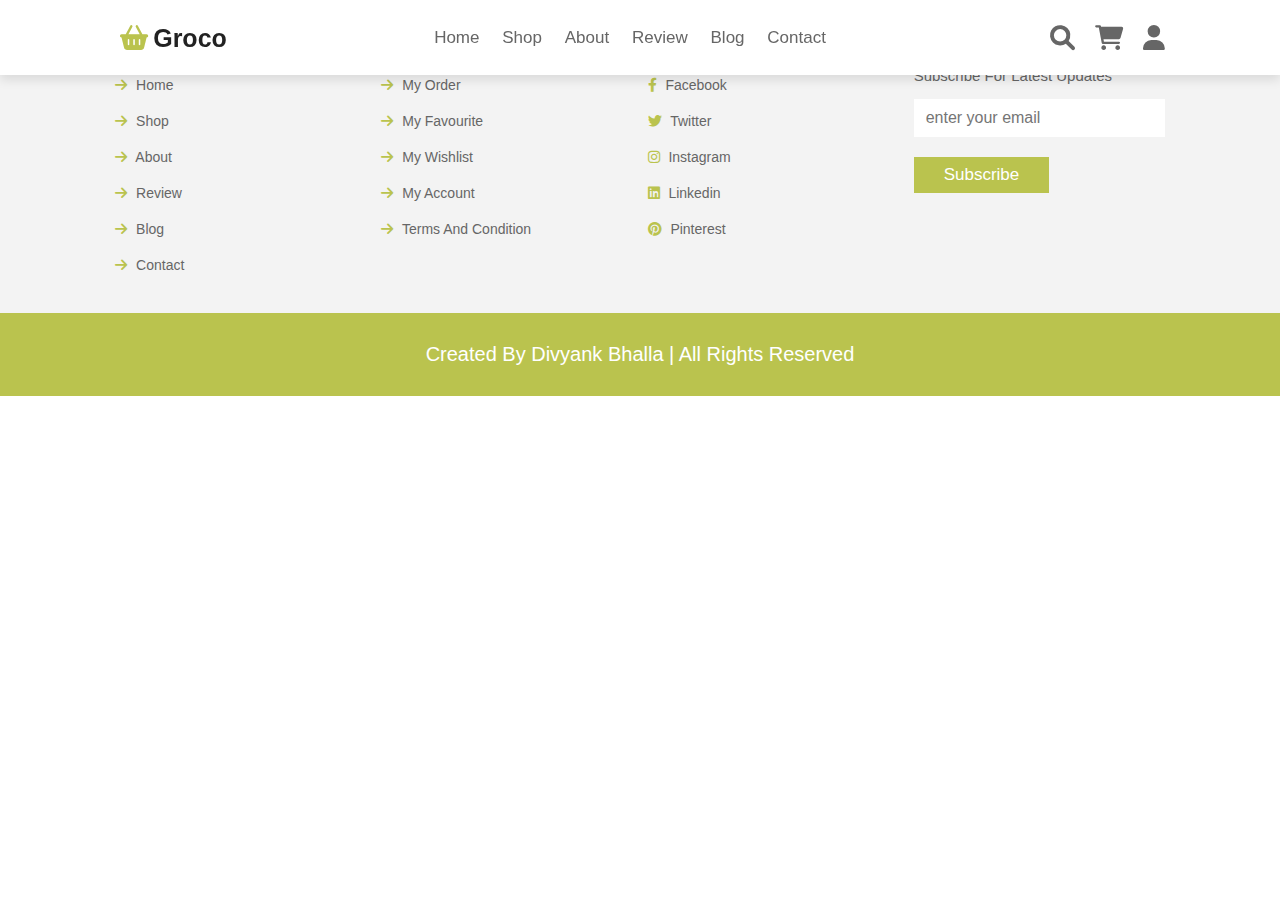
==== blog.html @ 3f5c7d15 "Add files via upload" ====
<!DOCTYPE html>
<html lang="en">
<head>
    <meta charset="UTF-8">
    <meta http-equiv="X-UA-Compatible" content="IE=edge">
    <meta name="viewport" content="width=device-width, initial-scale=1.0">
    <title>Grocery Website</title>

    <!-- Font Awesome Link -->
    <link rel="stylesheet" href="https://cdnjs.cloudflare.com/ajax/libs/font-awesome/6.0.0-beta2/css/all.min.css"/>
    <!-- custom css file link -->
    <link rel="stylesheet" href="css/style.css">
</head>
<body>

    <!-- header section starts -->

    <header class="header">

        <a href="index.html" class="logo"><i class="fas fa-shopping-basket"></i>groco</a>

        <nav class="navbar">
            <a href="index.html">home</a>
            <a href="shop.html">shop</a>
            <a href="about.html">about</a>
            <a href="review.html">review</a>
            <a href="blog.html">blog</a>
            <a href="contact.html">contact</a>
        </nav>

        <div class="icons">
            <div id="menu-btn" class="fas fa-bars"></div>
            <div id="search-btn" class="fas fa-search"></div>
            <div id="cart-btn" class="fas fa-shopping-cart"></div>
            <div id="login-btn" class="fas fa-user"></div>
        </div>

        <form action="" class="search-form">
            <input type="search" placeholder="search here..." id="search-box">
            <label for="search-box" class="fas fa-search"></label>
        </form>

        <div class="shopping-cart">
            <div class="box">
                <i class="fas fa-times"></i>
                <img src="image/cart-1.jpg" alt="">
                <div class="content">
                    <h3>organic food</h3>
                    <span class="quantity">1</span>
                    <span class="multiply">X</span>
                    <span class="price">INR 180</span>
                </div>
            </div>
            <div class="box">
                <i class="fas fa-times"></i>
                <img src="image/cart-2.jpg" alt="">
                <div class="content">
                    <h3>organic food</h3>
                    <span class="quantity">1</span>
                    <span class="multiply">X</span>
                    <span class="price">INR 180</span>
                </div>
            </div>
            <div class="box">
                <i class="fas fa-times"></i>
                <img src="image/cart-3.jpg" alt="">
                <div class="content">
                    <h3>organic food</h3>
                    <span class="quantity">1</span>
                    <span class="multiply">X</span>
                    <span class="price">INR 180</span>
                </div>
            </div>
            <h3 class="total"> total : <span>560</span></h3>
            <a href="#" class="btn">checkout cart</a>
        </div>

        <form action="" class="login-form">
            <h3>login form</h3>
            <input type="email" placeholder="enter your email" class="box">
            <input type="password" placeholder="enter your password" class="box">
            <div class="remember">
                <input type="checkbox" name="" id="remember-me">
                <label for="remember-me">remember me</label>
            </div>
            <input type="submit" value="login now" class="btn">
            <p>forget password? <a href="#">click here</a></p>
            <p>don't have an account? <a href="#">create one</a></p>
        </form>

    </header>

    <!-- header section ends -->





    <!-- footer section starts -->

    <section class="footer">

        <div class="box-container">

            <div class="box">
                <h3>quick links</h3>
                <a href="index.html"><i class="fas fa-arrow-right"></i> home</a>
                <a href="shop.html"><i class="fas fa-arrow-right"></i> shop</a>
                <a href="about.html"><i class="fas fa-arrow-right"></i> about</a>
                <a href="review.html"><i class="fas fa-arrow-right"></i> review</a>
                <a href="blog.html"><i class="fas fa-arrow-right"></i> blog</a>
                <a href="contact.html"><i class="fas fa-arrow-right"></i> contact</a>
            </div>

            <div class="box">
                <h3>extra links</h3>
                <a href="#"><i class="fas fa-arrow-right"></i> my order </a>
                <a href="#"><i class="fas fa-arrow-right"></i> my favourite </a>
                <a href="#"><i class="fas fa-arrow-right"></i> my wishlist </a>
                <a href="#"><i class="fas fa-arrow-right"></i> my account</a>
                <a href="#"><i class="fas fa-arrow-right"></i> terms and condition</a>
            </div>

            <div class="box">
                <h3>follow us</h3>
                <a href="#"><i class="fab fa-facebook-f"></i> facebook</a>
                <a href="#"><i class="fab fa-twitter"></i> twitter</a>
                <a href="#"><i class="fab fa-instagram"></i> instagram</a>
                <a href="#"><i class="fab fa-linkedin"></i> linkedin</a>
                <a href="#"><i class="fab fa-pinterest"></i> pinterest</a>
            </div>

            <div class="box">
                <h3>newsletter</h3>
                <p>subscribe for latest updates</p>
                <form action="">
                    <input type="email" placeholder="enter your email">
                    <input type="submit" value="subscribe" class="btn">
                </form>
                <img src="image/payment.png" alt="" class="payment">
            </div>

        </div>

    </section>

    <section class="credits">created by divyank bhalla | all rights reserved</section>

    <!-- footer section ends -->

    <!-- custom js file link -->
    <script src="js/script.js"></script>
</body>
</html>
---- css/style.css ----
@import url('https://fonts.googleapis.com/css2?family=Nunito:wght@200;300;400;600;700&display=swap');

*{
    font-family: 'Poppins', sans-serif;
    margin: 0;
    padding: 0;
    box-sizing: border-box;
    outline: none;
    border: none;
    text-decoration: none;
    text-transform: capitalize;
    transition: .2s linear;
}

:root{
    --green: #bac34e;
    --black: #222;
    --white: #fff;
    --light-color: #666;
    --light-bg: #f3f3f3;
    --border: .1rem solid rgba(0,0,0,.1);
    --box-shadow:0 .5rem 1rem rgba(0,0,0,.1);
}


/* @mixin grid($val) {
  display: grid;
  grid-template-columns: repeat(auto-fit, minmax($val, 1fr));
  gap: 1.5rem;  
} */

html{
  font-size: 62.5%;
  overflow-x: hidden;
  scroll-behavior: smooth;
}

section{
    padding: 3rem 9%;
}

.btn{
    margin-top: 1rem;
    display: inline-block;
    padding: .8rem 3rem;
    background: var(--green);
    color: var(--white);
    font-size: 1.7rem;
    cursor: pointer;
}

.btn:hover{
    background: var(--black);
}

.header{
  position: fixed;
  top: 0; left: 0; right: 0;
  z-index: 1000;
  background: var(--white);
  box-shadow: var(--box-shadow);
  display: flex;
  align-items: center;
  justify-content: space-between;
  padding: 2rem 9%;
}

.header .logo {
    font-size: 2.5rem;
    font-weight: bolder;
    color: var(--black);
}

.header .logo i{
    color: var(--green);
    padding: .5rem;
}

.header .navbar a {
    font-size: 1.7rem;
    font-weight: 300;
    color: var(--light-color);
    margin: 0 1rem;
}

.navbar a:hover{
    color: var(--green);
}

.icons div{
    font-size: 2.5rem;
    margin-left: 1.7rem;
    cursor: pointer;
    color: var(--light-color);
}

.icons div:hover{
    color: var(--green);
}

.header .search-form{
    position: absolute;
    top: -115%;
    right: 2rem;
    width: 50rem;
    border-radius: .5rem;
    display: flex;
    align-items: center;
    height: 5.5rem;
    box-shadow: var(--box-shadow);
    background: var(--white);
}

.header .search-form.active{
    top: 115%;
}

.header .search-form input{
    height: 100%;
    width: 100%;
    padding: 0 1.2rem;
    font-size: 1.6rem;
    color: var(--black);
    text-transform: none;
}

.header .search-form label{
    font-size: 2.5rem;
    margin-right: 1.7rem;
    cursor: pointer;
    color: var(--light-color);
}

.header .search-form label:hover{
    color: var(--green);
}

#menu-btn{
    display: none;
}

.header .shopping-cart{
    position: absolute;
    top: 115%;
    right: -105%;
    background: var(--white);
    border-radius: .5rem;
    box-shadow: var(--box-shadow);
    width: 35rem;
    padding: 2rem;
}

.header .shopping-cart.active{
    right: 2rem;
    transition: .4s linear;
}

.header .shopping-cart .box{
    display: flex;
    align-items: center;
    gap: 1.5rem;
    margin-bottom: 1.5rem;
    position: relative;
}

.header .shopping-cart .box .fa-times{
    position: absolute;
    top: 50%;
    right: 2rem;
    transform: translateY(-50%);
    font-size: 2rem;
    color: var(--light-color);
    cursor: pointer;
}

.header .shopping-cart .box .fa-times:hover{
    color: var(--green);
}

.header .shopping-cart .box .fa-times img{
    height: 10rem;
}

.header .shopping-cart .box .fa-times .content h3{
    font-size: 1.7rem;
    padding-bottom: .5rem;
    color: var(--black);
}

.header .shopping-cart .box .fa-times .content span{
    font-size: 1.5rem;
    color: var(--light-color);
}

.header .shopping-cart .box .fa-times .content span.multiply{
    margin: 0.5rem;
}

.header .shopping-cart .total{
    color: var(--light-color);
    text-align: center;
    font-size: 2.2rem;
}

.header .shopping-cart .total span{
    color: var(--black);
}

.header .shopping-cart .btn{
    text-align: center;
    width: 100%;
}

.header .login-form{
    position: absolute;
    top: 115%;
    right: -105%;
    background: var(--white);
    border-radius: .5rem;
    box-shadow: var(--box-shadow);
    width: 35rem;
    padding: 2rem;
}

.header .login-form.active{
    right: 2rem;
    transition: .4s linear;
}

.header .login-form h3{
    color: var(--black);
    text-transform: uppercase;
    font-size: 2.2rem;
    text-align: center;
    margin-bottom: .7rem;
}

.header .login-form .box{
    margin: .7rem 0;
    border: var(--border);
    padding: 1rem 1.2rem;
    font-size: 1.5rem;
    color: var(--black);
    text-transform: none;
    width: 100%;
}

.header .login-form .remember{
    display: flex;
    align-items: center;
    gap: 1.5rem;
    margin: .7rem 0;
}

.header .login-form .remember label{
    font-size: 1.5rem;
    color: var(--light-color);
    cursor: pointer;
}

.header .login-form .btn{
    text-align: center;
    width: 100%;
}

.header .login-form p{
    color: var(--light-color);
    padding-top: .7rem;
    font-size: 1.4rem;
}


.header .login-form p a{
    color: var(--green);
}

.header .login-form p a:hover{
    text-decoration: underline;
}













































.footer{
    background: var(--light-bg);
}

.footer .box-container{
    display: -ms-grid;
    display: grid;
    -ms-grid-columns: (minmax(25rem, 1fr))[auto-fit];
        grid-template-columns: repeat(auto-fit, minmax(25rem, 1fr));
    gap: 1.5rem;
}

.footer .box-container .box h3{
    font-size: 1.5rem;
    color: var(--black);
    padding: 1rem 0;
}

.footer .box-container .box p{
    font-size: 1.5rem;
    color: var(--light-color);
    padding-bottom: .5rem;
}

.footer .box-container .box a{
    font-size: 1.4rem;
    color: var(--light-color);
    padding: 1rem 0;
    display: block;
}

.footer .box-container .box a:hover{
    color: var(--green);
}

.footer .box-container .box a i{
    padding-right: .5rem;
    color: var(--green);
}

.footer .box-container .box a i:hover{
    padding-right: 2rem;
}

.footer .box-container .box form input[type="email"]{
    width: 100%;
    padding: 1rem 1.2rem;
    font-size: 1.6rem;
    color: var(--black);
    margin: 1rem 0;
    text-transform: none;
}

.footer .box-container .box .payment{
    width: 100%;
    margin-top: 2rem;
}

.credits{
    text-align: center;
    background: var(--green);
    color: var(--white);
    font-size: 2rem;
}



/* media queries */

@media (max-width:991px){
    
    html{
        font-size: 55%;
    }

    .header{
        padding: 2rem;
    }

    section{
        padding: 3rem 2rem;
    }
}

@media (max-width:768px){

    #menu-btn{
        display: inline-block;
    }

    .header .search-form{
        width: 100%;
        right: 0;
        border-radius: 0;
    }

    .header .search-form.active{
        top: 99%;
        border-top: var(--border);
        border-bottom: var(--border);
    }

    .header .navbar{
        position: absolute;
        top: 99%;
        left: 0;
        right: 0;
        background: var(--white);
        border-top: var(--border);
        border-bottom: var(--border);
        clip-path: polygon(0 0, 100% 0, 100% 0, 0 0);
    }

    .header .navbar.active{
        clip-path: polygon(0 0, 100% 0, 100% 100%, 0 100%);
    }

    .header .navbar a{
        margin: 1.5rem;
        padding: 1.5rem;
        background: var(--light-bg);
        font-size: 2rem;
        display: block;
        border-radius: .5rem;
    }
}

@media (max-width:450px){
    
    html{
        font-size: 55%;
    }
}
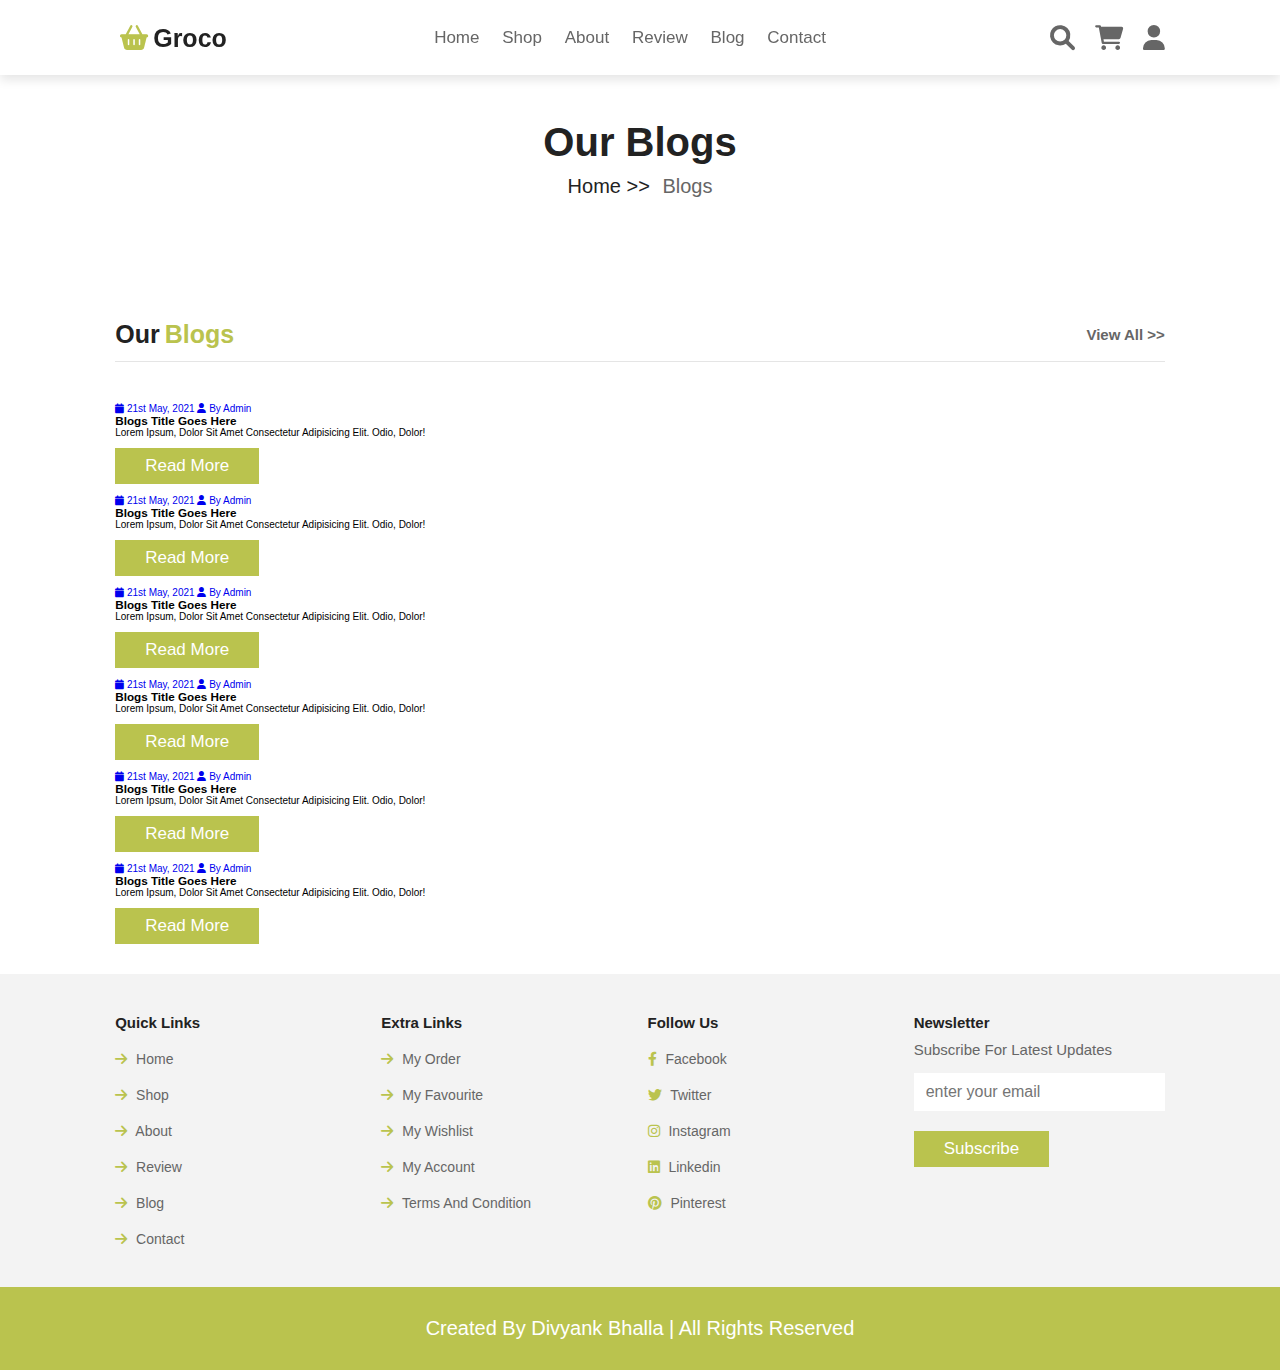
==== commit 359dff55: "Update blog.html" ====
--- a/blog.html
+++ b/blog.html
@@ -93,6 +93,112 @@
     <!-- header section ends -->
 
 
+    <div class="heading">
+        <h1>our blogs</h1>
+        <p> <a href="home.html">home >></a> blogs </p>
+    </div>
+    
+    <section class="blogs">
+    
+        <h1 class="title"> our <span>blogs</span> <a href="#">view all >></a> </h1>
+    
+        <div class="box-container">
+    
+            <div class="box">
+                <div class="image">
+                    <img src="image/blog-1.jpg" alt="">
+                </div>
+                <div class="content">
+                    <div class="icons">
+                        <a href="#"> <i class="fas fa-calendar"></i> 21st may, 2021 </a>
+                        <a href="#"> <i class="fas fa-user"></i> by admin </a>
+                    </div>
+                    <h3>blogs title goes here</h3>
+                    <p>Lorem ipsum, dolor sit amet consectetur adipisicing elit. Odio, dolor!</p>
+                    <a href="#" class="btn">read more</a>
+                </div>
+            </div>
+    
+            <div class="box">
+                <div class="image">
+                    <img src="image/blog-2.jpg" alt="">
+                </div>
+                <div class="content">
+                    <div class="icons">
+                        <a href="#"> <i class="fas fa-calendar"></i> 21st may, 2021 </a>
+                        <a href="#"> <i class="fas fa-user"></i> by admin </a>
+                    </div>
+                    <h3>blogs title goes here</h3>
+                    <p>Lorem ipsum, dolor sit amet consectetur adipisicing elit. Odio, dolor!</p>
+                    <a href="#" class="btn">read more</a>
+                </div>
+            </div>
+    
+            <div class="box">
+                <div class="image">
+                    <img src="image/blog-3.jpg" alt="">
+                </div>
+                <div class="content">
+                    <div class="icons">
+                        <a href="#"> <i class="fas fa-calendar"></i> 21st may, 2021 </a>
+                        <a href="#"> <i class="fas fa-user"></i> by admin </a>
+                    </div>
+                    <h3>blogs title goes here</h3>
+                    <p>Lorem ipsum, dolor sit amet consectetur adipisicing elit. Odio, dolor!</p>
+                    <a href="#" class="btn">read more</a>
+                </div>
+            </div>
+    
+            <div class="box">
+                <div class="image">
+                    <img src="image/blog-4.jpg" alt="">
+                </div>
+                <div class="content">
+                    <div class="icons">
+                        <a href="#"> <i class="fas fa-calendar"></i> 21st may, 2021 </a>
+                        <a href="#"> <i class="fas fa-user"></i> by admin </a>
+                    </div>
+                    <h3>blogs title goes here</h3>
+                    <p>Lorem ipsum, dolor sit amet consectetur adipisicing elit. Odio, dolor!</p>
+                    <a href="#" class="btn">read more</a>
+                </div>
+            </div>
+    
+            <div class="box">
+                <div class="image">
+                    <img src="image/blog-5.jpg" alt="">
+                </div>
+                <div class="content">
+                    <div class="icons">
+                        <a href="#"> <i class="fas fa-calendar"></i> 21st may, 2021 </a>
+                        <a href="#"> <i class="fas fa-user"></i> by admin </a>
+                    </div>
+                    <h3>blogs title goes here</h3>
+                    <p>Lorem ipsum, dolor sit amet consectetur adipisicing elit. Odio, dolor!</p>
+                    <a href="#" class="btn">read more</a>
+                </div>
+            </div>
+    
+            <div class="box">
+                <div class="image">
+                    <img src="image/blog-6.jpg" alt="">
+                </div>
+                <div class="content">
+                    <div class="icons">
+                        <a href="#"> <i class="fas fa-calendar"></i> 21st may, 2021 </a>
+                        <a href="#"> <i class="fas fa-user"></i> by admin </a>
+                    </div>
+                    <h3>blogs title goes here</h3>
+                    <p>Lorem ipsum, dolor sit amet consectetur adipisicing elit. Odio, dolor!</p>
+                    <a href="#" class="btn">read more</a>
+                </div>
+            </div>
+    
+        </div>
+    
+    </section>
+
+
 
 
 
@@ -151,4 +257,4 @@
     <!-- custom js file link -->
     <script src="js/script.js"></script>
 </body>
-</html>+</html>
--- a/css/style.css
+++ b/css/style.css
@@ -51,6 +51,60 @@
 
 .btn:hover{
     background: var(--black);
+}
+
+.heading{
+    background: url(../image/heading-bg.jpg) no-repeat;
+    background-size: cover;
+    background-position: center;
+    text-align: center;
+    padding-top: 12rem;
+    padding-bottom: 8rem;
+}
+
+.heading h1{
+    color: var(--black);
+    font-size: 4rem;
+}
+
+.heading p{
+    padding-top: 1rem;
+    font-size: 2rem;
+    color: var(--light-color);
+}
+
+.heading p a{
+    color: var(--black);
+    padding-right: .7rem;
+}
+
+.heading p a:hover{
+    color: var(--green);
+}
+
+.title{
+    display: flex;
+    align-items: center;
+    font-size: 2.5rem;
+    margin-bottom: 3rem;
+    padding: 1.2rem 0;
+    border-bottom: var(--border);
+    color: var(--black);
+}
+
+.title a{
+    margin-left: auto;
+    color: var(--light-color);
+    font-size: 1.5rem;
+}
+
+.title a:hover{
+    color: var(--green);
+}
+
+.title span{
+    color: var(--green);
+    padding-left: .5rem;
 }
 
 .header{
@@ -278,39 +332,362 @@
     text-decoration: underline;
 }
 
-
-
-
-
-
-
-
-
-
-
-
-
-
-
-
-
-
-
-
-
-
-
-
-
-
-
-
-
-
-
-
-
-
+@keyframes fadeLeft{
+    0%{
+        transform: translateX(-5rem);
+        opacity: 0;
+    }
+}
+
+@keyframes fadeUp{
+    0%{
+        transform: scale(.5);
+        opacity: 0;
+    }
+}
+
+.home{
+    padding-top: 14rem;
+    background: url(../image/home-bg.jpg) no-repeat;
+    background-size: cover;
+    background-position: center;
+    position: relative;
+}
+
+.home .slides-container .slide{
+    display: flex;
+    align-items: center;
+    flex-wrap: wrap;
+    gap: 1.5rem;
+    display: none;
+}
+
+.home .slides-container .slide.active{
+    display: flex;
+}
+
+.home .slides-container .slide .content{
+    flex: 1 1 40rem;
+    animation: fadeLeft .4s linear .4s backwards;
+}
+
+.home .slides-container .slide .content span{
+    color: var(--light-color);
+    font-size: 2.5rem;
+}
+
+.home .slides-container .slide .content h3{
+    font-size: 6rem;
+    color: var(--black);
+    padding: .5rem 0;
+}
+
+.home .slides-container .slide .image{
+    flex: 1 1 40rem;
+    margin: 3rem 0;
+}
+
+.home .slides-container .slide .image img{
+    width: 100%;
+    animation: fadeUp .4s linear;
+}
+
+.home #next-slide, #prev-slide{
+    position: absolute;
+    top: 50%;
+    transform: translateY(-50%);
+    height: 5rem;
+    width: 5rem;
+    line-height: 5rem;
+    box-shadow: var(--box-shadow);
+    text-align: center;
+    background: var(--white);
+    font-size: 3rem;
+    color: var(--black);
+    cursor: pointer;
+}
+
+.home #next-slide:hover{
+    background: var(--green);
+    color: var(--white);
+}
+
+.home #prev-slide:hover{
+    background: var(--green);
+    color: var(--white);
+}
+
+.home #next-slide{
+    right: 2rem;
+}
+
+.home #prev-slide{
+    left: 2rem;
+}
+
+.banner-container {
+    display: -ms-grid;
+    display: grid;
+    -ms-grid-columns: (minmax(32rem, 1fr))[auto-fit];
+        grid-template-columns: repeat(auto-fit, minmax(32rem, 1fr));
+    gap: 1.5rem;
+}
+
+.banner-container .banner{
+    position: relative;
+    height: 25rem;
+    overflow: hidden;
+}
+
+.banner-container .banner:hover img{
+    transform: scale(1.2);
+}
+
+.banner-container .banner img{
+    height: 100%;
+    width: 100%;
+    object-fit: cover;
+}
+
+.banner-container .banner .content{
+    position: absolute;
+    top: 50%;
+    left: 2rem;
+    transform: translateY(-50%);
+}
+
+.banner-container .banner .content span{
+    color: var(--light-color);
+    font-size: 1.5rem;
+}
+
+.banner-container .banner .content h3{
+    font-size: 2rem;
+    padding-top: .5rem;
+    color: var(--black);
+}
+
+.banner-container .banner .content .btn{
+    padding: .8rem 2.5rem;
+}
+
+.category .box-container {
+    display: -ms-grid;
+    display: grid;
+    -ms-grid-columns: (minmax(16rem, 1fr))[auto-fit];
+        grid-template-columns: repeat(auto-fit, minmax(16rem, 1fr));
+    gap: 1.5rem;
+    padding: 4rem 0;
+}
+
+.category .box-container .box{
+    text-align: center;
+}
+
+.category .box-container .box img{
+    height: 15rem;
+}
+
+.category .box-container .box h3{
+    font-size: 2rem;
+    margin: 1rem 0;
+    color: var(--light-color);
+}
+
+.category .box-container .box:hover h3{
+    color: var(--green);
+}
+
+.products .box-container {
+    display: -ms-grid;
+    display: grid;
+    -ms-grid-columns: (minmax(25rem, 1fr))[auto-fit];
+        grid-template-columns: repeat(auto-fit, minmax(25rem, 1fr));
+    gap: 1.5rem;
+}
+
+.products .box-container .box{
+    position: relative;
+    background: var(--light-bg);
+    text-align: center;
+}
+
+.products .box-container .box {
+    position: relative;
+    background: #f3f3f3;
+    text-align: center;
+    overflow: hidden;
+  }
+  
+  .products .box-container .box:hover .icons {
+    top: 0;
+  }
+  
+  .products .box-container .box .icons {
+    position: absolute;
+    top: -105%;
+    left: 0;
+    height: 30rem;
+    width: 100%;
+    display: -webkit-box;
+    display: -ms-flexbox;
+    display: flex;
+    -webkit-box-align: center;
+        -ms-flex-align: center;
+            align-items: center;
+    -webkit-box-pack: center;
+        -ms-flex-pack: center;
+            justify-content: center;
+    background: rgba(243, 243, 243, 0.8);
+    gap: 1rem;
+  }
+  
+  .products .box-container .box .icons a {
+    font-size: 2rem;
+    height: 5rem;
+    width: 5rem;
+    line-height: 5rem;
+    background: #fff;
+    -webkit-box-shadow: 0 0.5rem 1rem rgba(0, 0, 0, 0.1);
+            box-shadow: 0 0.5rem 1rem rgba(0, 0, 0, 0.1);
+    color: #666;
+  }
+  
+  .products .box-container .box .icons a:hover {
+    background: #bac34e;
+    color: #fff;
+  }
+  
+  .products .box-container .box .image {
+    height: 30rem;
+    width: 100%;
+    overflow: hidden;
+  }
+  
+  .products .box-container .box .image img {
+    height: 100%;
+    width: 100%;
+    -o-object-fit: cover;
+       object-fit: cover;
+  }
+  
+  .products .box-container .box .content {
+    padding: 1.5rem;
+  }
+  
+  .products .box-container .box .content h3 {
+    font-size: 2rem;
+    color: #222;
+  }
+  
+  .products .box-container .box .content .price {
+    font-size: 2rem;
+    color: #222;
+    padding: 1rem 0;
+}
+  
+.products .box-container .box .content .stars i {
+    font-size: 1.7rem;
+    color: #bac34e;
+}
+
+.about {
+    display: -webkit-box;
+    display: -ms-flexbox;
+    display: flex;
+    -webkit-box-align: center;
+        -ms-flex-align: center;
+            align-items: center;
+    -ms-flex-wrap: wrap;
+        flex-wrap: wrap;
+    gap: 1.5rem;
+  }
+  
+  .about .image {
+    -webkit-box-flex: 1;
+        -ms-flex: 1 1 40rem;
+            flex: 1 1 40rem;
+  }
+  
+  .about .image img {
+    width: 100%;
+  }
+  
+  .about .content {
+    -webkit-box-flex: 1;
+        -ms-flex: 1 1 40rem;
+            flex: 1 1 40rem;
+  }
+  
+  .about .content span {
+    color: #bac34e;
+    font-size: 2.5rem;
+  }
+  
+  .about .content h3 {
+    color: #222;
+    font-size: 3rem;
+    padding-top: .5rem;
+  }
+  
+  .about .content p {
+    color: #666;
+    font-size: 1.4rem;
+    line-height: 2;
+    padding: 1rem 0;
+  }
+
+
+  .gallery .box-container {
+    display: -ms-grid;
+    display: grid;
+    -ms-grid-columns: (minmax(30rem, 1fr))[auto-fit];
+        grid-template-columns: repeat(auto-fit, minmax(30rem, 1fr));
+    gap: 1.5rem;
+  }
+  
+  .gallery .box-container .box {
+    height: 25rem;
+    overflow: hidden;
+    position: relative;
+  }
+  
+  .gallery .box-container .box img {
+    height: 100%;
+    width: 100%;
+    -o-object-fit: cover;
+       object-fit: cover;
+  }
+  
+  .gallery .box-container .box:hover img {
+    -webkit-transform: scale(1.2);
+            transform: scale(1.2);
+  }
+  
+  .gallery .box-container .box:hover .icons {
+    bottom: 0;
+  }
+  
+  .gallery .box-container .box .icons {
+    text-align: center;
+    background: rgba(0, 0, 0, 0.7);
+    padding: 1.5rem 0;
+    position: absolute;
+    bottom: -6rem;
+    left: 0;
+    right: 0;
+    z-index: 10;
+  }
+  
+  .gallery .box-container .box .icons a {
+    font-size: 2.5rem;
+    color: #fff;
+    margin: 0 1.5rem;
+  }
+  
+  .gallery .box-container .box .icons a:hover {
+    color: #bac34e;
+  }
 
 
 
@@ -403,6 +780,17 @@
 
     section{
         padding: 3rem 2rem;
+    }
+
+    .home #next-slide,
+    .home #prev-slide{
+        transform: translateY(0);
+        top: 88%;
+    }
+
+    .home #prev-slide{
+        left: auto;
+        right: 8rem;
     }
 }
 
@@ -454,4 +842,8 @@
     html{
         font-size: 55%;
     }
-}
+
+    .home .slides-container .slide .content h3{
+        font-size: 5rem;
+    }
+}
